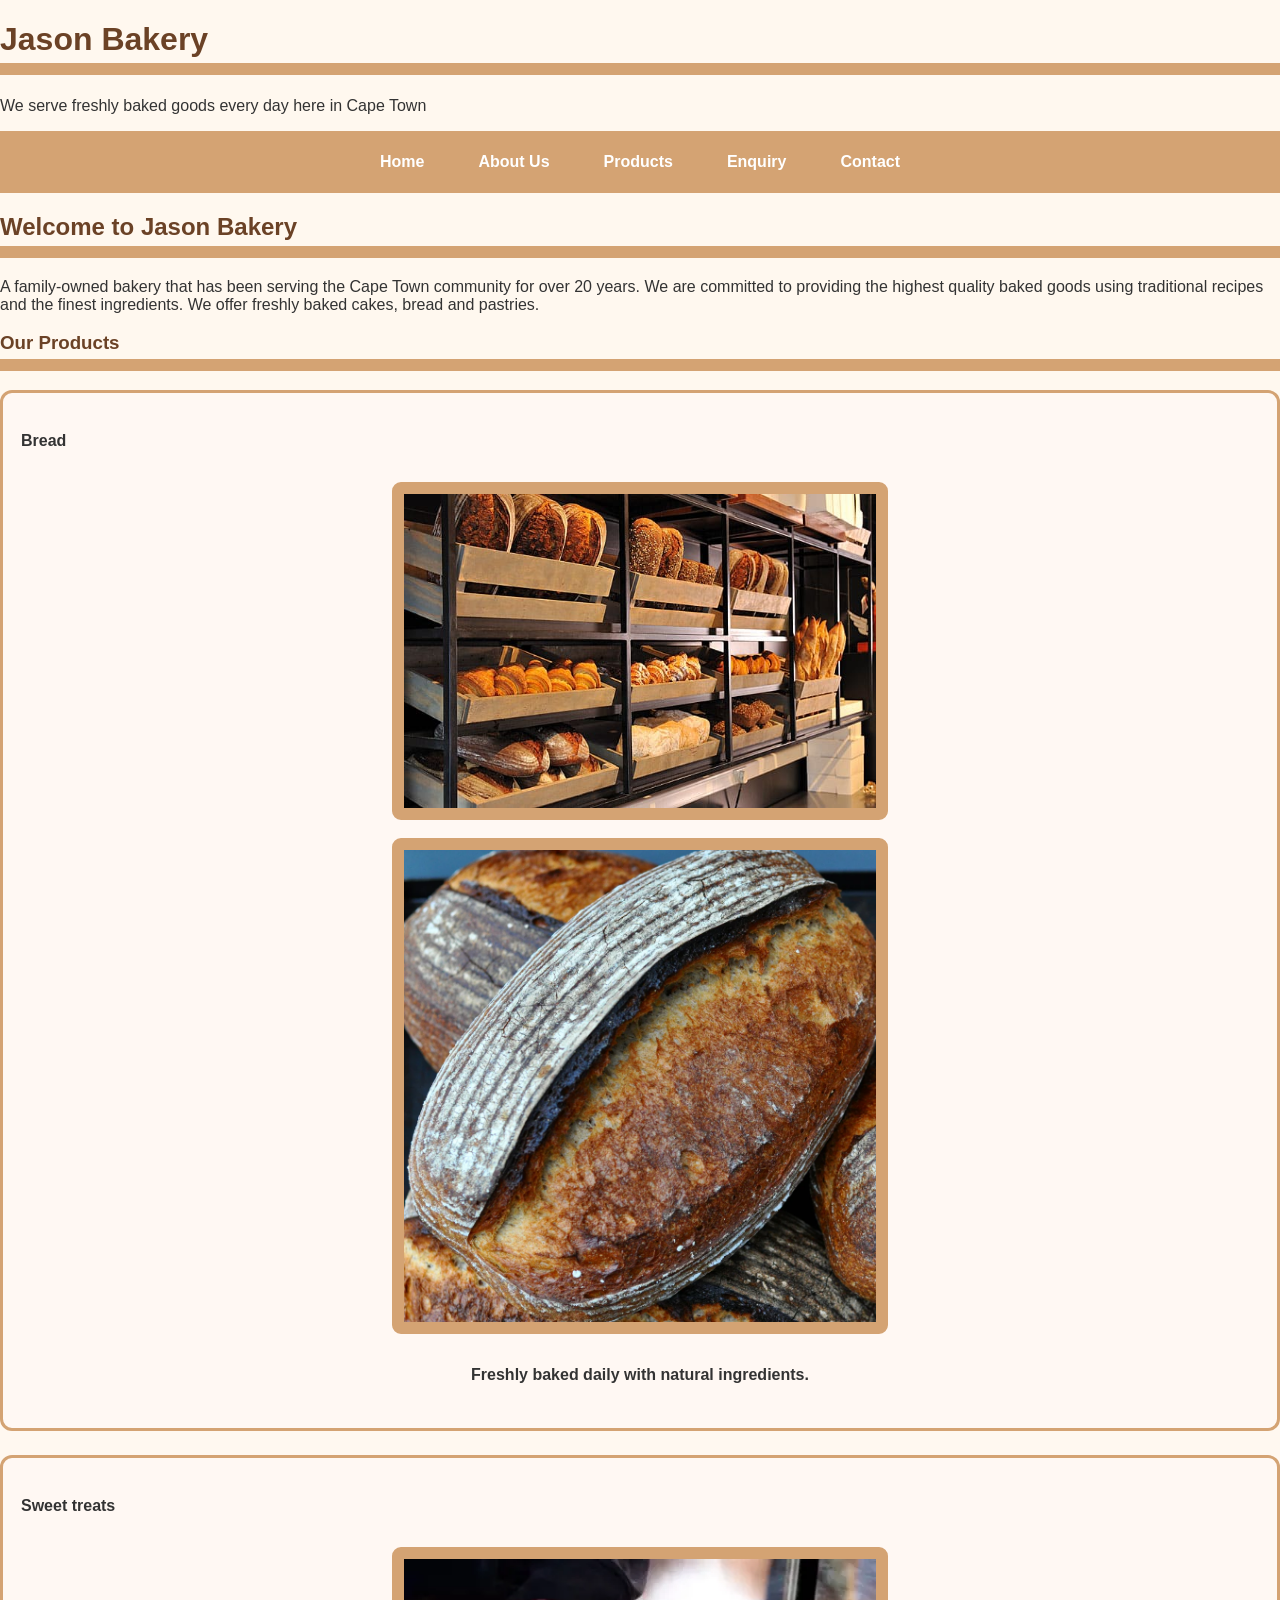
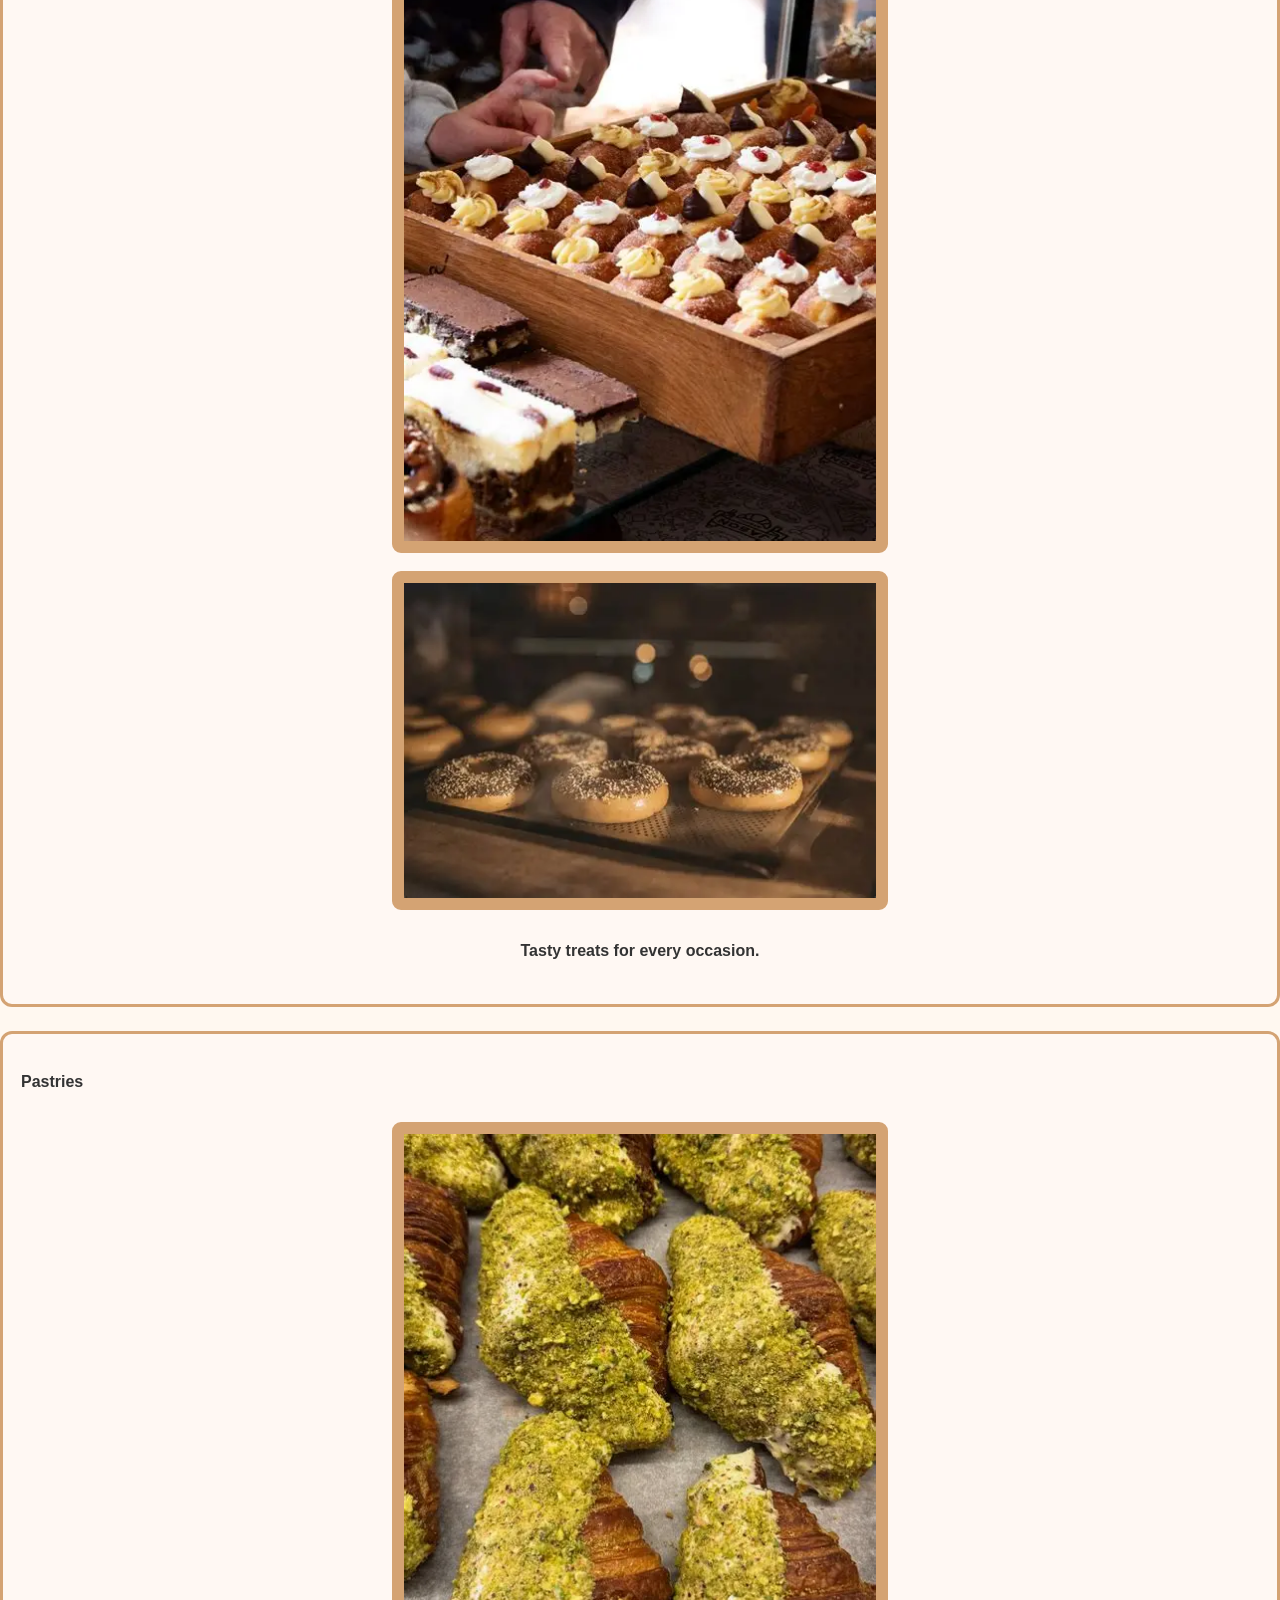
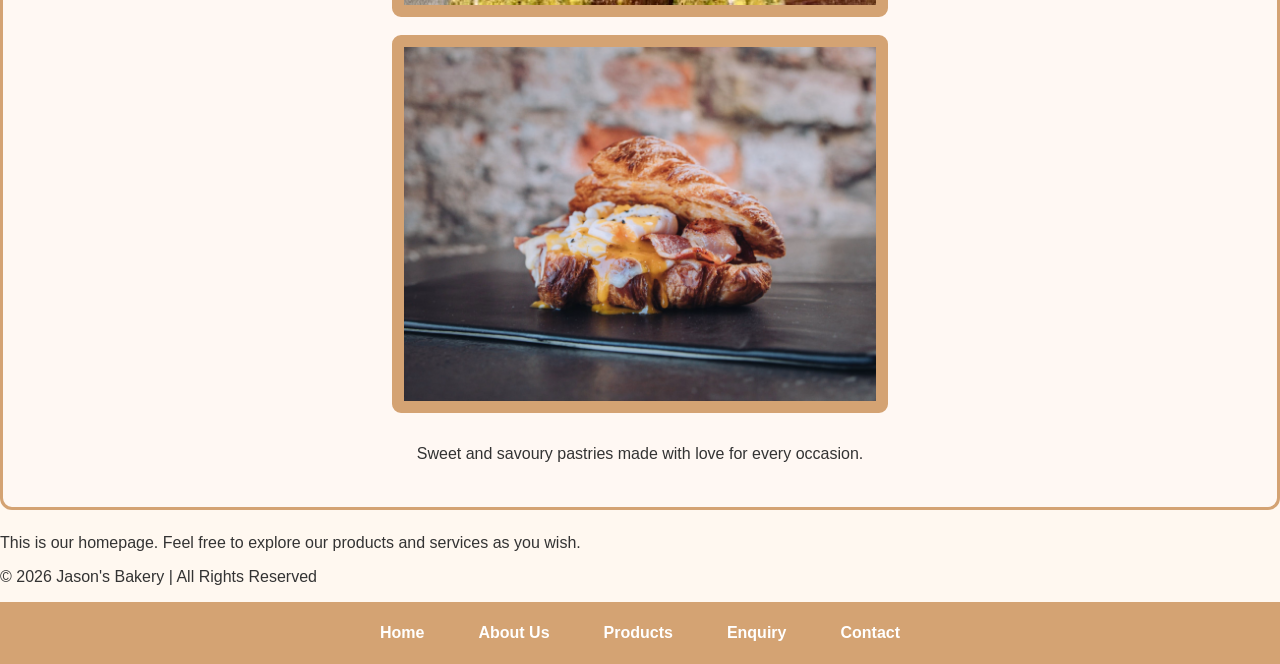
==== Marquin-LouwP2-main/index.html @ 13d08c02 "first commit" ====
<!DOCTYPE html>
<html lang="en">
<head>
    <meta charset="UTF-8">
    <meta name="viewport" content="width=device-width, initial-scale=1.0">
    <title>Home</title>
    <link rel="stylesheet" href="style.css">
</head>
<body>
    <h1>Jason Bakery</h1>
    <p>We serve freshly baked goods every day here in Cape Town</p>

    <nav class="navbar">
        <ul>
            <li><a href="index.html">Home</a></li>
            <li><a href="about.html">About Us</a></li>
            <li><a href="product.html">Products</a></li>
            <li><a href="enquiry.html">Enquiry</a></li>
            <li><a href="contact.html">Contact</a></li>
        </ul>
    </nav>

    <main>
        <h2>Welcome to Jason Bakery</h2>
        <p>A family-owned bakery that has been serving the Cape Town community for over 20 years. We are committed to providing the highest quality baked goods using traditional recipes and the finest ingredients. We offer freshly baked cakes, bread and pastries.</p>
        
        <h3>Our Products</h3>

        <div class="speciality-box">
            <h4>Bread</h4>
            <div class="image-container">
                <img src="images.jpg/bread.jpg" alt="Bread" width="500" height="500">
                <img src="images.jpg/Jason_Bakery_Icon_-_Bread_Pack_dd7a1efa-cb1b-4348-b064-75afd8f872a1_1000x.webp" alt="fit box" width="500" height="500">
                <p><b>Freshly baked daily with natural ingredients.</b></p>
            </div>
        </div>

        <div class="speciality-box">
            <h4>Sweet treats</h4>
            <div class="image-container">
                <img src="images.jpg/cakes.webp" alt="Sweet Treats" width="500" height="500">
                <img src="images.jpg/OIP.webp" alt="Sweet Treats" width =500 height=500>
                <p><b>Tasty treats for every occasion.</b></p>
            </div>
        </div>

        <div class="speciality-box">
            <h4>Pastries</h4>
            <div class="image-container">
                <img src="images.jpg/OIP (2).webp" alt="Pastries" width="400" height="400">
                <img src="images.jpg/Infatuation_2520_25EF_25BF_25BD_2520Jason_2527s_2520Bakery_-20.avif" alt="Pastries" width="500" height="500">
                <p>Sweet and savoury pastries made with love for every occasion.</p>
            </div>
        </div>
    </main>


    <p>This is our homepage. Feel free to explore our products and services as you wish.</p>


    <footer>
        <p>&copy; 2026 Jason's Bakery | All Rights Reserved</p>
    </footer>
    <nav class="navbar">
        <ul>
            <li><a href="index.html">Home</a></li>
            <li><a href="about.html">About Us</a></li>
            <li><a href="product.html">Products</a></li>
            <li><a href="enquiry.html">Enquiry</a></li>
            <li><a href="contact.html">Contact</a></li>
        </ul>
    </nav>
</body>
</html>
---- Marquin-LouwP2-main/style.css ----
/* General page styling */
body {
  font-family: Arial, sans-serif;
  background-color: #fff8f0; /* soft bakery feel */
  background-image: url('https://insideguide.co.za/cape-town/app/uploads/2023/06/top-restaurants-jason-bakery.webp');
  background-size: cover;
  background-position: center;
  background-attachment: fixed;
  margin: 0;
  padding: 0;
  color: #333;  position: relative;
}

body::before {
  content: '';
  position: fixed;
  top: 0;
  left: 0;
  width: 100%;
  height: 100%;
  background: rgba(255, 248, 240, 0.82);
  pointer-events: none;
  z-index: -1;
}

/* Container with border */
.container {
  max-width: 1200px;
  margin: 0 auto;
  padding: 20px;
  border: 12px solid #d4a373; /* warm brown border */
  border-radius: 8px;
  background-color: #ffffff;
}

/* Headings */
h1, h2, h3 {
  color: #6b4226; /* bakery brown */
  border-bottom: 12px solid #d4a373;
  padding-bottom: 5px;
}

/* Links */
a {
  color: #d17b49;
  text-decoration: none;
  transition: color 0.3s ease, border-bottom 0.3s ease;
}

a:hover {
  color: #6b4226;
  border-bottom: 12px solid #d17b49;
}

/* Info sections */
.info-box {
  border: 1px solid #d4a373;
  padding: 15px;
  margin: 20px 0;
  border-radius: 9px;
  background-color: #fff3e6;
  transition: box-shadow 0.3s ease;
}

.info-box:hover {
  box-shadow: 0 4px 12px rgba(0,0,0,0.1);
}

.story-bubble {
  max-width: 520px;
  margin: 40px auto;
  padding: 32px 28px;
  background: #fff9f2;
  border: 4px solid #d4a373;
  border-radius: 36px;
  box-shadow: 0 24px 50px rgba(0, 0, 0, 0.12);
  text-align: center;
  position: relative;
}

.story-bubble h2 {
  margin-top: 0;
  margin-bottom: 20px;
}

.story-bubble p {
  margin: 0 0 16px;
  line-height: 1.7;
  color: #4b3421;
}

/* Images */
img {
  max-width: 100%;
  border: 12px solid #d4a373;
  border-radius: 9px;
  transition: transform 0.3s ease, box-shadow 0.3s ease;
}

img:hover {
  transform: scale(1.05);
  box-shadow: 0 6px 16px rgba(0,0,0,0.2);
}

/* Navigation bar */
nav.navbar {
  background-color: #d4a373;
  padding: 12px 20px;
}

nav.navbar ul {
  list-style: none;
  margin: 0;
  padding: 0;
  display: flex;
  justify-content: center;
  gap: 18px;
  flex-wrap: wrap;
}

nav.navbar li {
  margin: 0;
}

nav.navbar a {
  display: inline-block;
  color: #fff;
  font-weight: bold;
  padding: 10px 18px;
  border-radius: 8px;
  transition: background-color 0.3s ease, color 0.3s ease;
}

nav.navbar a:hover {
  background-color: #6b4226;
  color: #fff3e6;
}

.bottom-nav {
  margin-top: 28px;
}

.center {
  max-width: 600px;
  margin: 20px auto;
  padding: 22px 24px;
  text-align: center;
}

.center-box {
  max-width: 520px;
  margin: 32px auto;
  padding: 26px 24px;
  background-color: #fff9f2;
  border: 4px solid #d4a373;
  border-radius: 28px;
  box-shadow: 0 22px 40px rgba(0, 0, 0, 0.12);
  text-align: center;
}

.center-box h2 {
  margin-top: 0;
  margin-bottom: 18px;
}

.center-box p {
  margin: 0 0 12px;
  line-height: 1.7;
  color: #4b3421;
}

.speciality-box {
  margin-bottom: 24px;
  padding: 18px;
  border: 3px solid #d4a373;
  border-radius: 12px;
  background-color: #fff8f3;
}

.image-container {
  display: flex;
  justify-content: center;
  align-items: center;
  gap: 18px;
  flex-wrap: wrap;
  max-width: 980px;
  margin: 0 auto;
  padding: 10px 0;
}

.image-container img {
  flex: 1 1 calc(50% - 18px);
  max-width: calc(50% - 18px);
  width: 100%;
  height: auto;
  min-width: 220px;
}

.image-container p {
  width: 100%;
  text-align: center;
  margin-top: 14px;
}

.products {
  display: grid;
  grid-template-columns: repeat(auto-fit, minmax(260px, 1fr));
  gap: 20px;
  padding: 24px 0;
}

.product {
  border: 3px solid #d4a373;
  border-radius: 12px;
  background-color: #fff8f3;
  padding: 18px;
  text-align: center;
}

.enquiry-container {
  max-width: 520px;
  margin: 30px auto;
  padding: 26px;
  border: 3px solid #d4a373;
  border-radius: 18px;
  background-color: #fff8f3;
}

.enquiry-container h2 {
  margin-top: 0;
  margin-bottom: 18px;
}

.enquiry-container form {
  display: flex;
  flex-direction: column;
  gap: 16px;
}

.enquiry-container input,
.enquiry-container textarea {
  width: 100%;
  padding: 14px;
  border: 2px solid #d4a373;
  border-radius: 10px;
  background: #fffdf8;
  font-size: 1rem;
}

.enquiry-container button {
  width: 100%;
  padding: 14px;
  border: none;
  border-radius: 10px;
  background-color: #d4a373;
  color: #fff;
  font-weight: bold;
  cursor: pointer;
}

.enquiry-container button:hover {
  background-color: #6b4226;
}

.product img {
  width: 100%;
  height: 260px;
  object-fit: cover;
  border: 12px solid #d4a373;
  border-radius: 9px;
}

.product button {
  margin-top: 12px;
  padding: 10px 18px;
  border: none;
  border-radius: 8px;
  background-color: #d4a373;
  color: #fff;
  cursor: pointer;
}

.product button:hover {
  background-color: #6b4226;
}
/* Navigation bar */
.floating-nav {
  position: static;
  background-color: #d4a373; /* bakery brown */
  padding: 12px 20px;
  box-shadow: 0 4px 12px rgba(0,0,0,0.1);
}

.floating-nav ul {
  list-style: none;
  margin: 0;
  padding: 0;
  display: flex;
  justify-content: center;
  gap: 20px;
}

.floating-nav a {
  color: #fff;
  font-weight: bold;
  text-decoration: none;
  padding: 8px 14px;
  border-radius: 6px;
  transition: background-color 0.3s ease;
}

.floating-nav a:hover {
  background-color: #6b4226;
  color: #fff3e6;
}

/* Toggle buttons */
.toggle {
  display: flex;
  justify-content: center;
  gap: 20px;
  margin-bottom: 18px;
}

.toggle label {
  font-weight: bold;
  color: #6b4226;
  cursor: pointer;
}

/* Hide forms and elements */
.hidden {
  display: none;
}

/* Stars animation */
.stars {
  position: fixed;
  top: 50%;
  left: 50%;
  transform: translate(-50%, -50%);
  font-size: 2rem;
  color: gold;
  pointer-events: none;
}

@keyframes floatStars {
  0% { opacity: 1; transform: translate(-50%, -50%) scale(1); }
  50% { opacity: 0.8; transform: translate(-50%, -70%) scale(1.2); }
  100% { opacity: 0; transform: translate(-50%, -90%) scale(0.8); }
}

/* Ensure forms stack neatly */
.enquiry-container form {
  display: flex;
  flex-direction: column;
  gap: 12px;
}
.contact-box {
  max-width: 400px;
  margin: 20px auto;
  padding: 20px;
  border: 2px solid #ccc;
  border-radius: 8px;
  background: #f9f9f9;
  box-shadow: 0 0 10px rgba(0,0,0,0.1);
}

.contact-box input,
.contact-box textarea {
  width: 100%;
  margin: 10px 0;
  padding: 10px;
}

.contact-box button {
  width: 100%;
  padding: 10px;
  background: #333;
  color: #fff;
  border: none;
  cursor: pointer;
}

.contact-box button:hover {
  background: #555;
}

/* Popup styling */
.popup {
  position: fixed;
  top: 50%;
  left: 50%;
  transform: translate(-50%, -50%);
  background: white;
  padding: 20px;
  border: 2px solid #333;
  border-radius: 8px;
  box-shadow: 0 0 15px rgba(0,0,0,0.3);
  z-index: 1000;
}

.hidden {
  display: none;
}
/* Stars container */
.stars {
  position: fixed;
  top: 0;
  left: 0;
  width: 100%;
  height: 100%;
  pointer-events: none; /* doesn’t block clicks */
  background: transparent;
  display: none;
  z-index: 999; /* make sure it’s above other elements */
}

/* When stars are active */
.stars.show {
  display: block;
  animation: sparkle 3s ease-out forwards;
}

/* Hide stars */
.stars.hidden {
  display: none;
}

/* Keyframes for sparkle effect */
@keyframes sparkle {
  0% {
    background: radial-gradient(circle, rgba(255,255,255,0.8) 2px, transparent 2px) repeat;
    background-size: 50px 50px;
    opacity: 1;
  }
  50% {
    background-size: 70px 70px;
    opacity: 0.8;
  }
  100% {
    background-size: 100px 100px;
    opacity: 0;
  }
}
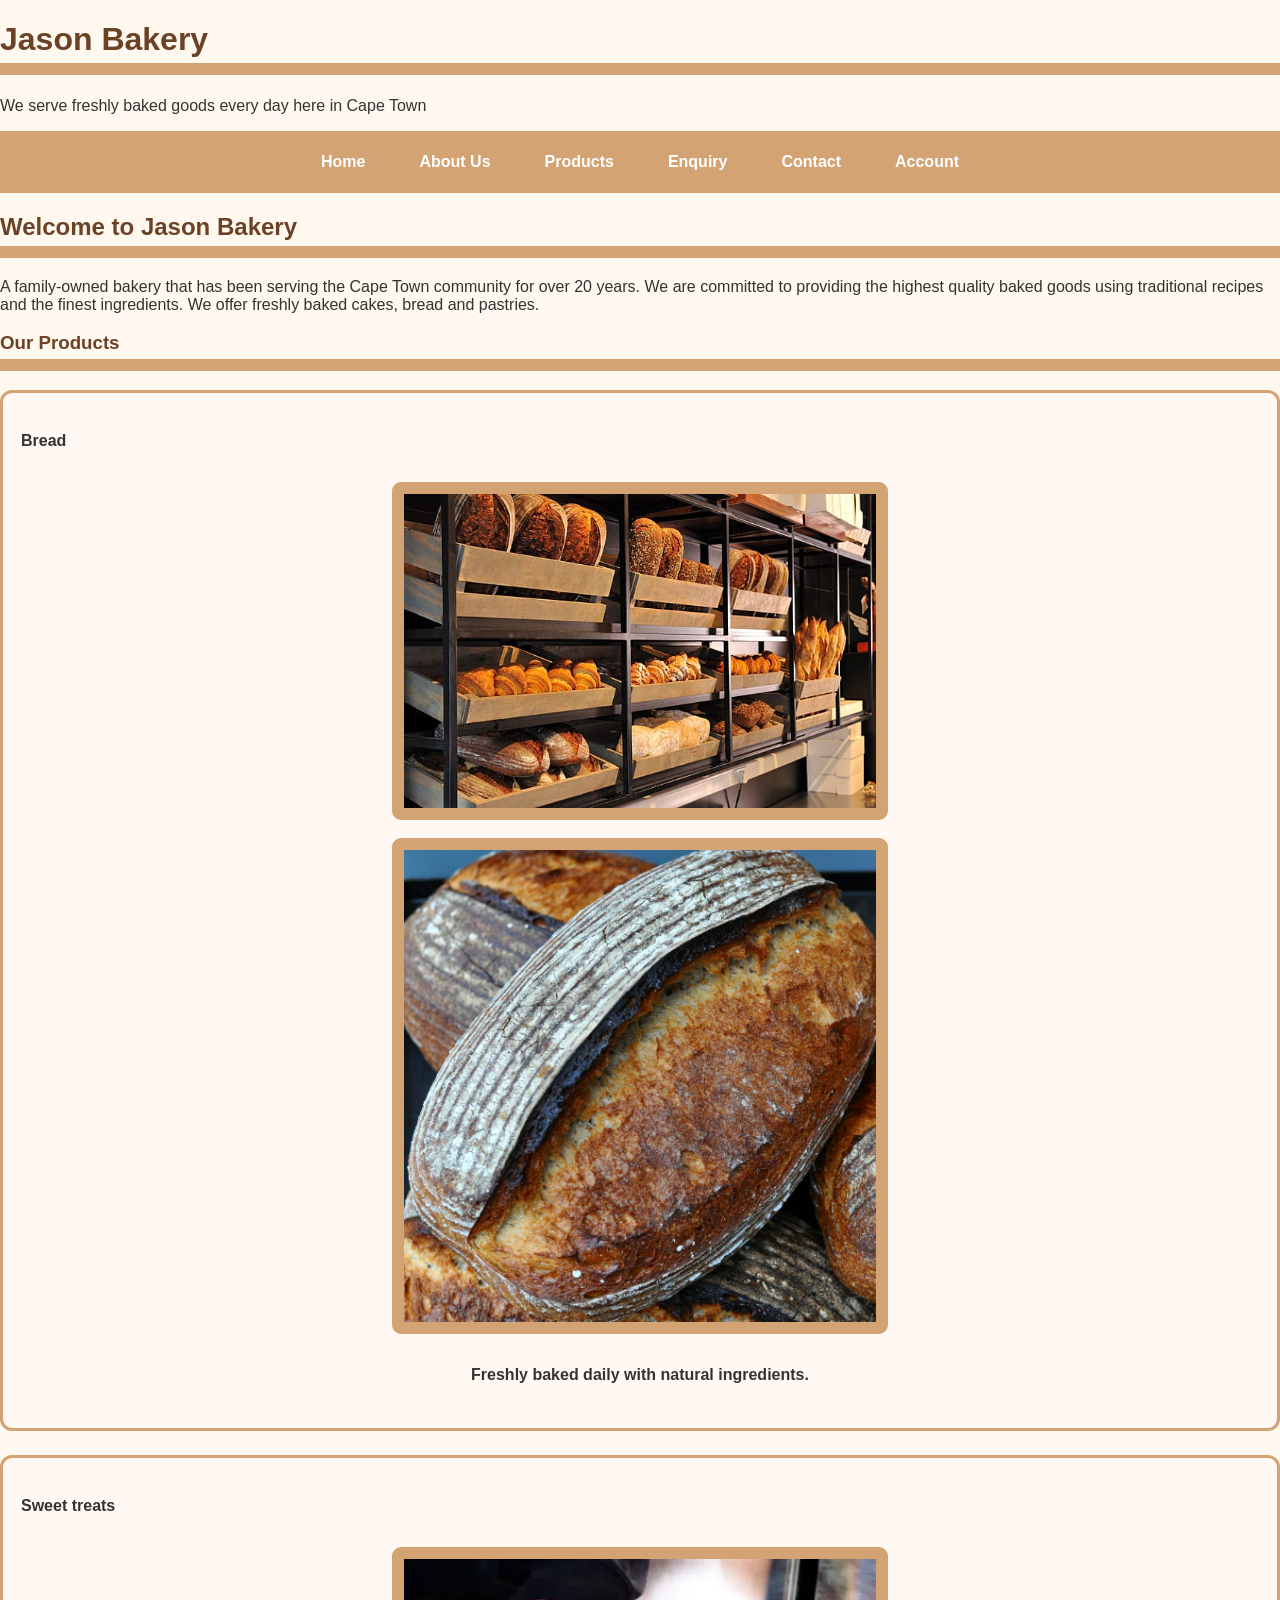
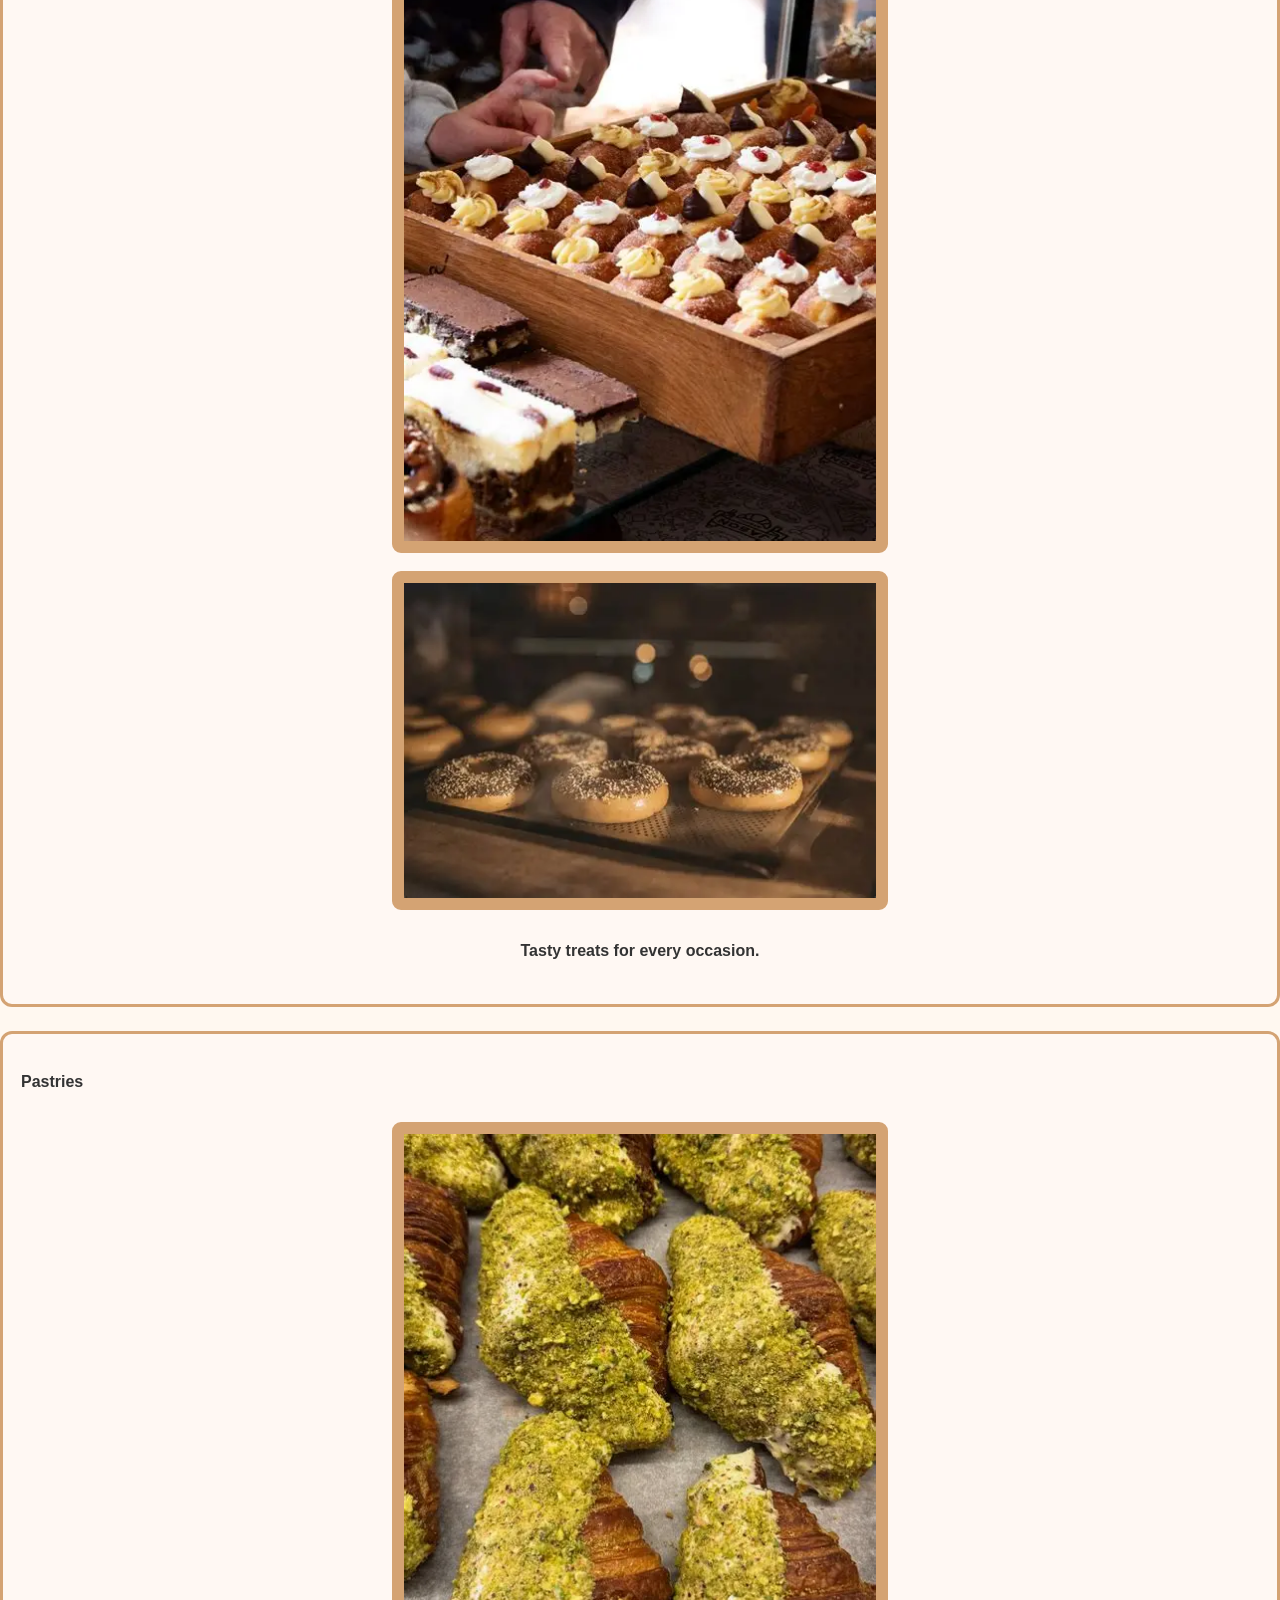
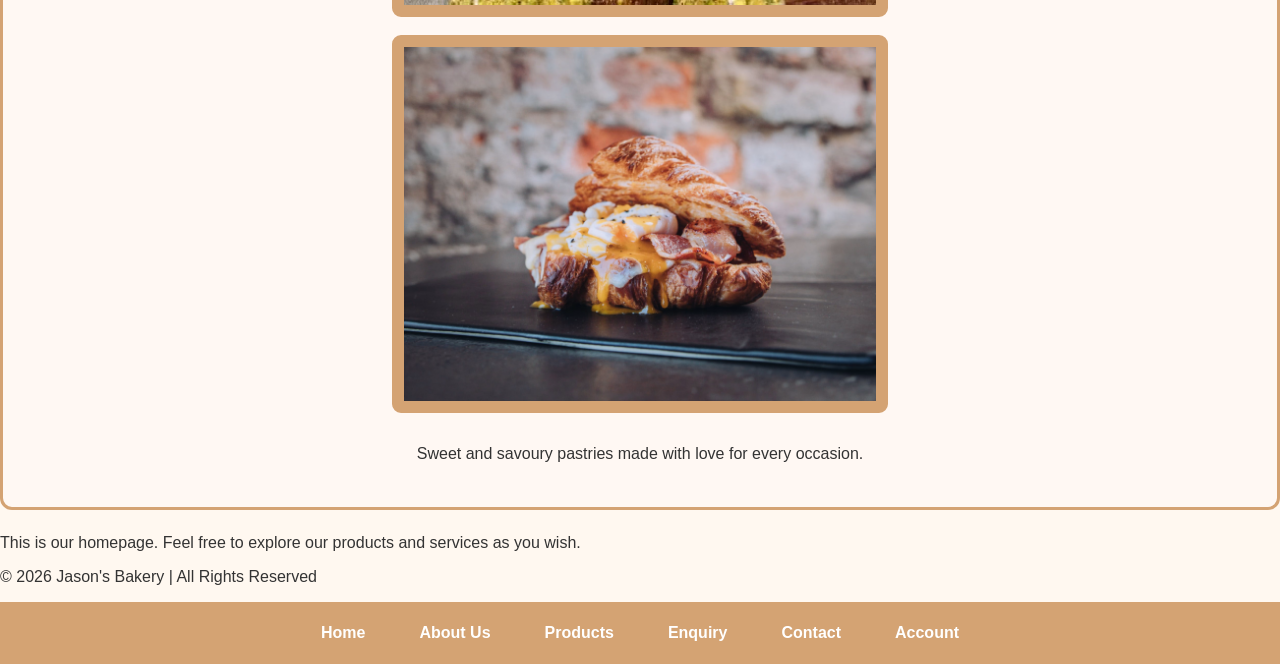
==== commit 740f3d4a: "Update contact page: fix script paths and add stars animation element" ====
--- a/Marquin-LouwP2-main/index.html
+++ b/Marquin-LouwP2-main/index.html
@@ -17,6 +17,7 @@
             <li><a href="product.html">Products</a></li>
             <li><a href="enquiry.html">Enquiry</a></li>
             <li><a href="contact.html">Contact</a></li>
+            <li><a href="account.html">Account</a></li>
         </ul>
     </nav>
 
@@ -68,6 +69,7 @@
             <li><a href="product.html">Products</a></li>
             <li><a href="enquiry.html">Enquiry</a></li>
             <li><a href="contact.html">Contact</a></li>
+            <li><a href="account.html">Account</a></li>
         </ul>
     </nav>
 </body>
--- a/Marquin-LouwP2-main/style.css
+++ b/Marquin-LouwP2-main/style.css
@@ -444,3 +444,14 @@
   }
 }
 
+/* Bottom navigation bar fixed */
+.navbar-bottom {
+  position: fixed;   /* stays in place */
+  bottom: 0;         /* sticks to bottom */
+  left: 0;
+  width: 100%;       /* full width */
+  background-color: #d4a373; /* bakery theme */
+  padding: 10px 0;
+  box-shadow: 0 -4px 12px rgba(0,0,0,0.1);
+  z-index: 1000;     /* stays above other elements */
+}
